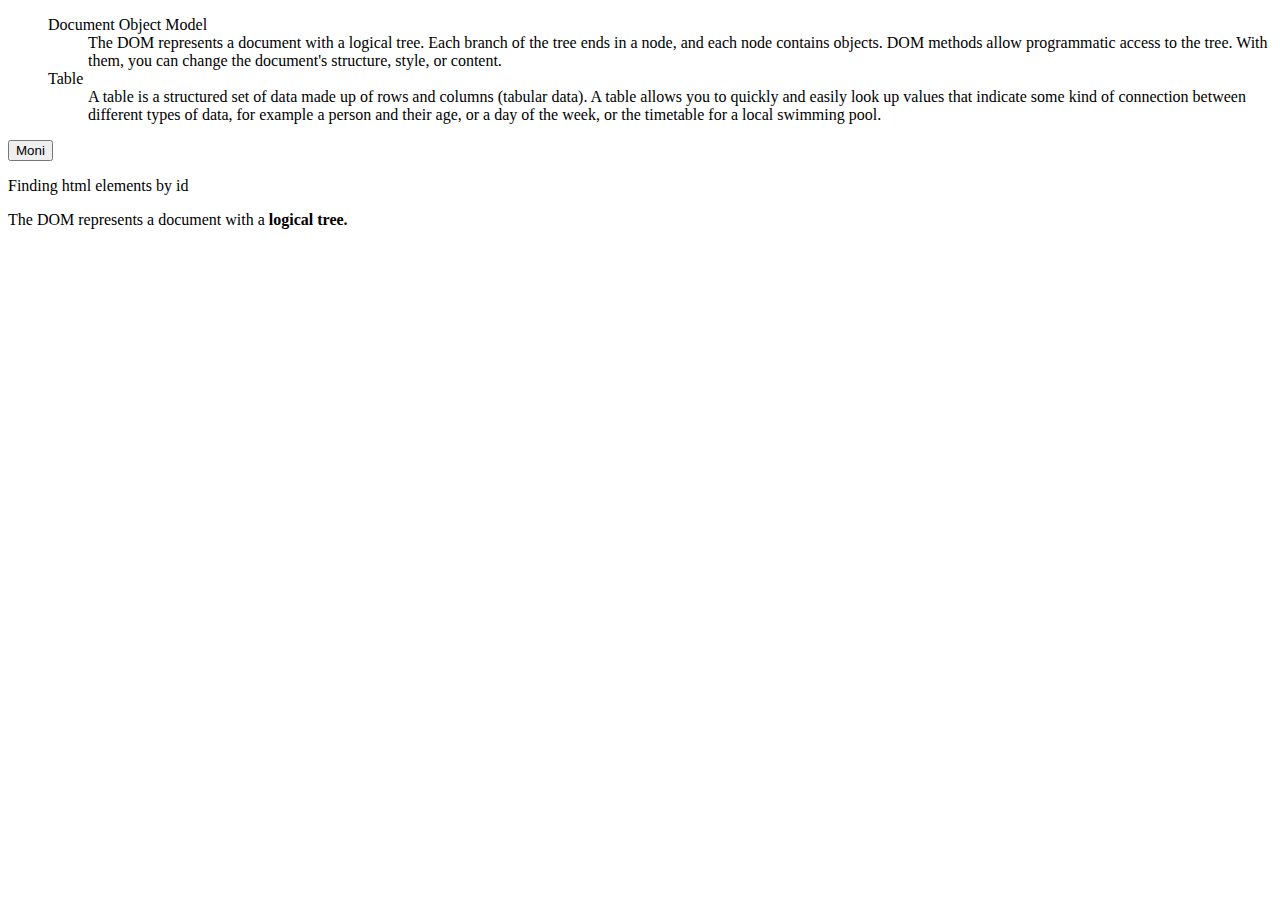
==== ohm.html/tables.html @ 70d38b39 "Add files via upload" ====
<!DOCTYPE html>
<html lang="en">
<head>
    <meta charset="UTF-8">
    <meta http-equiv="X-UA-Compatible" content="IE=edge">
    <meta name="viewport" content="width=device-width, initial-scale=1.0">
    <title>Document</title>
</head>
<body>
    <ol>
        <dl>
            <dt>Document Object Model </dt>
            <dd>The DOM represents a document with a logical tree.
        Each branch of the tree ends in a node, and each node contains objects. DOM methods allow programmatic access to the tree. 
        With them, you can change the document's structure, style, or content.</dd>
        <dt>Table</dt>
        <dd>A table is a structured set of data made up of rows and columns (tabular data). 
            A table allows you to quickly and easily look up values that indicate some kind of connection between different types of data, 
            for example a person and their age, or a day of the week, or the timetable for a local swimming pool.</dd>
    </ol>
    <button onclick="Function()">Moni</button>
    <p id="demo">Finding html elements by id</p>
    <p>The DOM represents a document with a <b>logical tree.</b></p>
    <script>
        function Function(){
            document.getElementById("demo").style.color="blue";
        }

    </script>
    
</body>
</html>
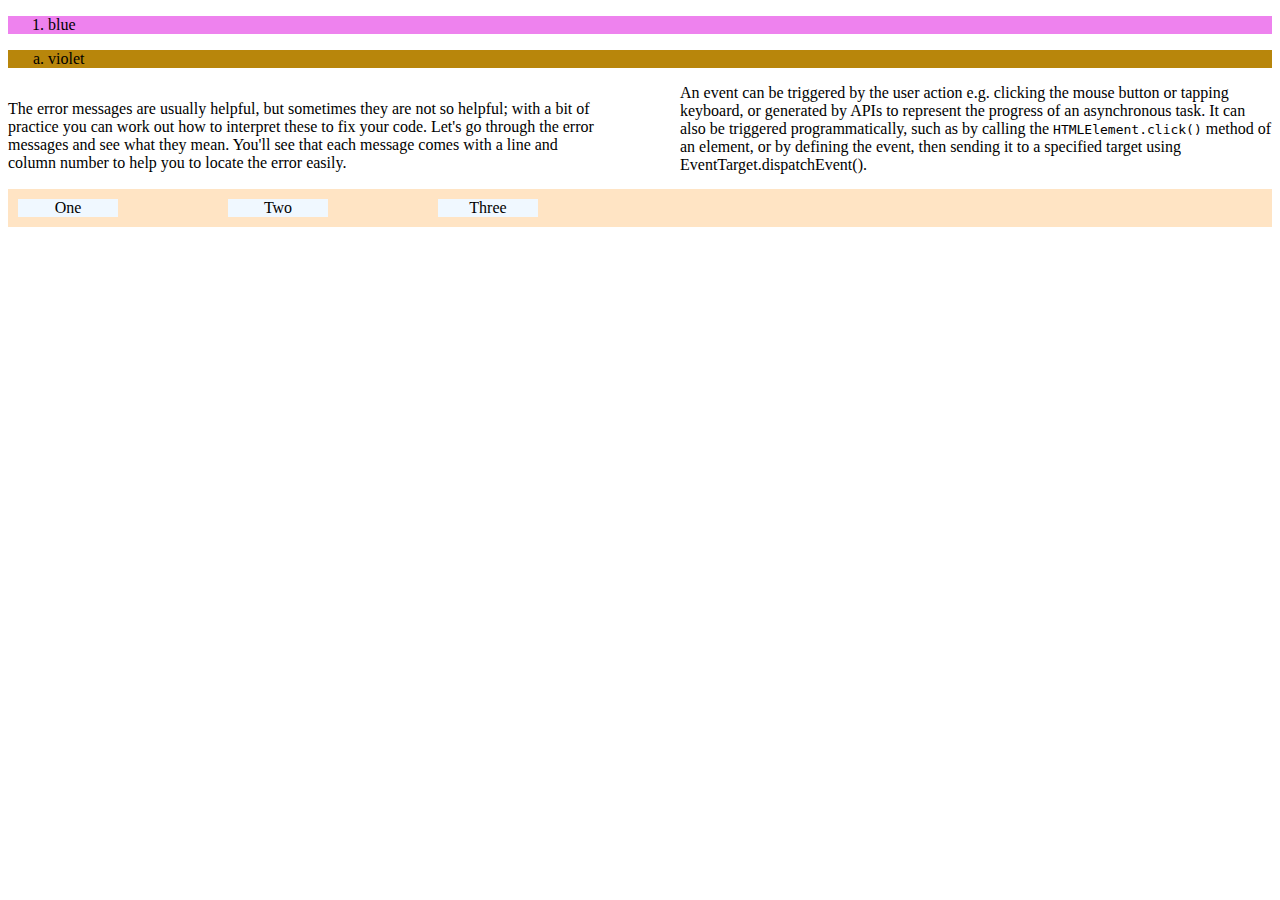
==== commit a4a9c601: "Add files via upload" ====
--- a/ohm.html/tables.html
+++ b/ohm.html/tables.html
@@ -5,28 +5,36 @@
     <meta http-equiv="X-UA-Compatible" content="IE=edge">
     <meta name="viewport" content="width=device-width, initial-scale=1.0">
     <title>Document</title>
+    <link rel="stylesheet" href="tables.css">
 </head>
 <body>
-    <ol>
-        <dl>
-            <dt>Document Object Model </dt>
-            <dd>The DOM represents a document with a logical tree.
-        Each branch of the tree ends in a node, and each node contains objects. DOM methods allow programmatic access to the tree. 
-        With them, you can change the document's structure, style, or content.</dd>
-        <dt>Table</dt>
-        <dd>A table is a structured set of data made up of rows and columns (tabular data). 
-            A table allows you to quickly and easily look up values that indicate some kind of connection between different types of data, 
-            for example a person and their age, or a day of the week, or the timetable for a local swimming pool.</dd>
+    <ol type="b">
+        <li>blue</li>
+
     </ol>
-    <button onclick="Function()">Moni</button>
-    <p id="demo">Finding html elements by id</p>
-    <p>The DOM represents a document with a <b>logical tree.</b></p>
-    <script>
-        function Function(){
-            document.getElementById("demo").style.color="blue";
-        }
-
-    </script>
+    <ol type="a">
+        <li>violet</li>
+    </ol>
+    
+    <div id="column">
+        <div width="100">
+    <p>The error messages are usually helpful, but sometimes they are not so helpful; 
+        with a bit of practice you can work out how to interpret these to fix your code. 
+        Let's go through the error messages and see what they mean. 
+        You'll see that each message comes with a line and column number to help you to locate the error easily.</p>
+        <p>An event can be triggered by the user action e.g. clicking the mouse button or tapping keyboard, 
+            or generated by APIs to represent the progress of an asynchronous task. It can also be triggered programmatically, 
+            such as by calling the <code>HTMLElement.click()</code> method of an element, or by defining the event, 
+            then sending it to a specified target using EventTarget.dispatchEvent().</p>
+            </div>
+            </div>
+            <div class="box">
+                <div class="one">One</div>
+                <div class="two">Two</div>
+                <div class="three">Three</div>
+              </div>
+            
+</body>
     
 </body>
 </html>--- a/ohm.html/tables.css
+++ b/ohm.html/tables.css
@@ -0,0 +1,26 @@
+#column{
+    column-count: 2;
+    column-gap: 5em;
+}
+#width{
+    column-width: 50;
+}
+ol[type="b"]{
+   
+    background-color: violet;
+}
+ol[type="a"]{
+   
+    background-color: darkgoldenrod;
+}
+.box {
+  display: flex;
+    background-color:bisque;
+}
+.box>div{
+background-color: aliceblue;
+width: 100px;
+margin: 10px;
+margin-right: 100px;
+text-align: center;
+}